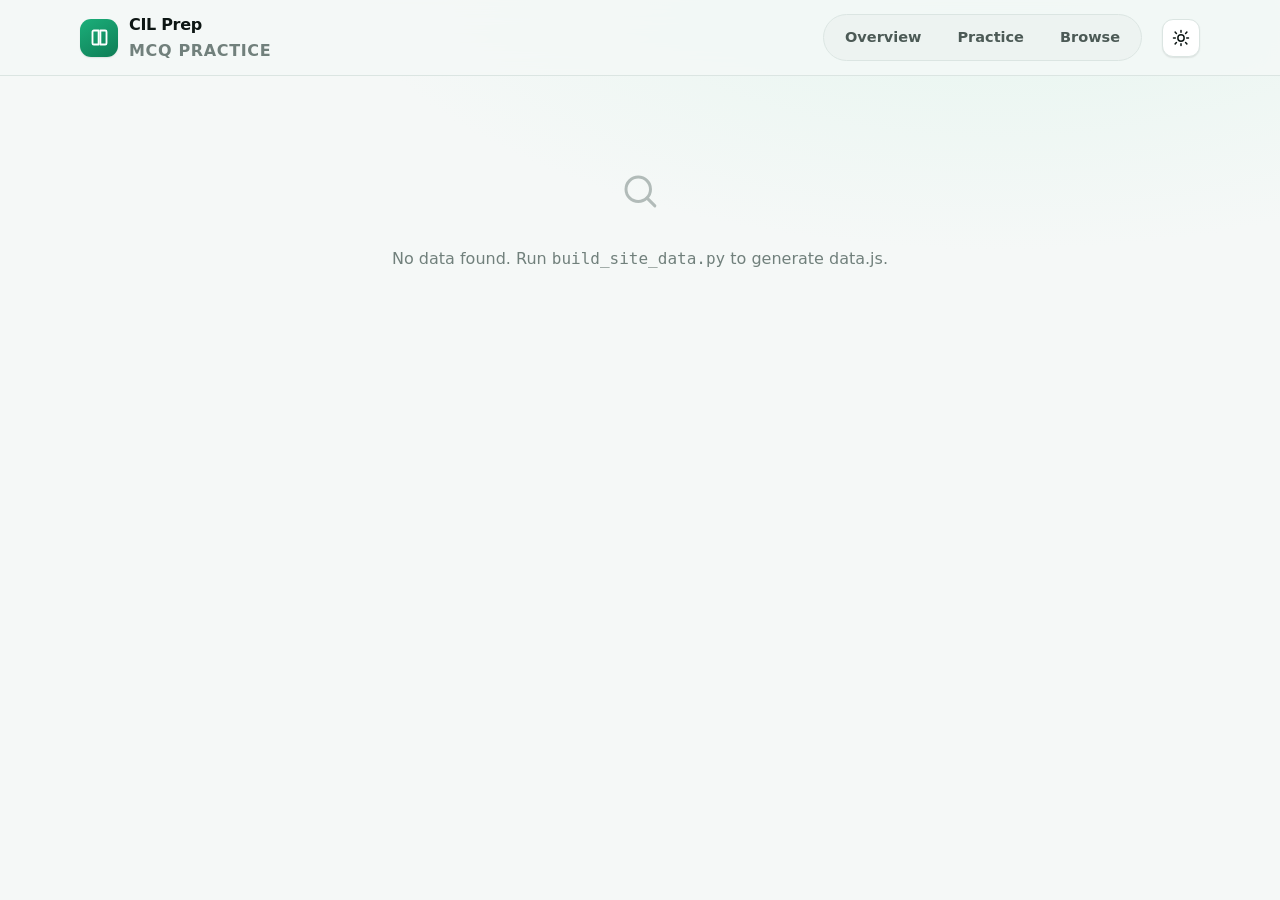
==== site/index.html @ afc64802 "initat commit" ====
<!doctype html>
<html lang="en" data-theme="">
<head>
<meta charset="utf-8">
<meta name="viewport" content="width=device-width, initial-scale=1">
<title>CIL Prep — MCQ Practice</title>
<link rel="stylesheet" href="styles.css">
</head>
<body>

<header class="topbar">
  <a class="brand" href="#/home">
    <span class="brand-mark" aria-hidden="true">
      <svg viewBox="0 0 24 24" fill="none" stroke="currentColor" stroke-width="2.1"
           stroke-linecap="round" stroke-linejoin="round">
        <path d="M4 5.5A1.5 1.5 0 0 1 5.5 4H11v16H5.5A1.5 1.5 0 0 1 4 18.5z"/>
        <path d="M20 5.5A1.5 1.5 0 0 0 18.5 4H13v16h5.5a1.5 1.5 0 0 0 1.5-1.5z"/>
      </svg>
    </span>
    <span class="brand-text">CIL&nbsp;Prep<em>MCQ practice</em></span>
  </a>

  <nav class="tabs" id="tabs">
    <a href="#/home" data-tab="home">Overview</a>
    <a href="#/practice" data-tab="practice">Practice</a>
    <a href="#/browse" data-tab="browse">Browse</a>
    <span class="tab-ink" id="tabInk" aria-hidden="true"></span>
  </nav>

  <button class="icon-btn" id="themeBtn" type="button" aria-label="Toggle dark mode" title="Toggle theme">
    <svg class="i-sun" viewBox="0 0 24 24" fill="none" stroke="currentColor" stroke-width="2"
         stroke-linecap="round"><circle cx="12" cy="12" r="4.2"/><path d="M12 2v2.4M12 19.6V22M4.2 4.2l1.7 1.7M18.1 18.1l1.7 1.7M2 12h2.4M19.6 12H22M4.2 19.8l1.7-1.7M18.1 5.9l1.7-1.7"/></svg>
    <svg class="i-moon" viewBox="0 0 24 24" fill="none" stroke="currentColor" stroke-width="2"
         stroke-linecap="round" stroke-linejoin="round"><path d="M20.5 14.6A8.5 8.5 0 1 1 9.4 3.5a7 7 0 0 0 11.1 11.1z"/></svg>
  </button>
</header>

<main id="app" class="app"><!-- views render here --></main>

<div class="toast" id="toast" role="status" aria-live="polite"></div>

<script src="data.js"></script>
<script src="app.js"></script>
</body>
</html>
---- site/styles.css ----
/* ============================================================
   CIL Prep — MCQ practice
   Palette: aqua accent + neutral slate. Status colours are the
   fixed good/critical steps. No pink or purple anywhere.
   ============================================================ */

:root {
  color-scheme: light;

  --surface-0: #f5f8f7;
  --surface-1: #ffffff;
  --surface-2: #edf3f1;
  --surface-3: #e2ebe8;
  --border:    #dbe5e2;
  --border-strong: #c6d4d0;

  --text-1: #0d1614;
  --text-2: #4c5a56;
  --text-3: #71807c;

  --accent:        #1baf7a;
  --accent-ink:    #0f7d56;   /* accent tuned for text on light */
  --accent-soft:   #e4f5ee;
  --accent-ring:   rgba(27, 175, 122, .28);

  --good:     #0ca30c;
  --good-soft:#e6f6e6;
  --critical: #d03b3b;
  --critical-soft:#fbe9e9;
  --warning:  #fab219;

  --shadow-sm: 0 1px 2px rgba(13, 22, 20, .06), 0 1px 1px rgba(13, 22, 20, .04);
  --shadow-md: 0 6px 16px -6px rgba(13, 22, 20, .14), 0 2px 6px -2px rgba(13, 22, 20, .08);
  --shadow-lg: 0 18px 40px -18px rgba(13, 22, 20, .3), 0 6px 14px -8px rgba(13, 22, 20, .12);

  --r-sm: 8px; --r-md: 12px; --r-lg: 18px; --r-xl: 26px;
  --ease: cubic-bezier(.22, .8, .3, 1);
  --fast: 150ms; --mid: 260ms; --slow: 460ms;
  --maxw: 1120px;
}

/* dark values declared under BOTH scopes so the toggle wins either way */
@media (prefers-color-scheme: dark) {
  :root:not([data-theme="light"]) {
    color-scheme: dark;
    --surface-0: #0e1416;
    --surface-1: #151d20;
    --surface-2: #1b262a;
    --surface-3: #223037;
    --border:    #26343a;
    --border-strong: #34464d;
    --text-1: #f1f7f5;
    --text-2: #b2c1be;
    --text-3: #7f8f8c;
    --accent:      #199e70;
    --accent-ink:  #46cfa0;
    --accent-soft: #10312a;
    --accent-ring: rgba(70, 207, 160, .3);
    --good: #35b935; --good-soft: #102a15;
    --critical: #e05a5a; --critical-soft: #331618;
    --warning: #fab219;
    --shadow-sm: 0 1px 2px rgba(0,0,0,.4);
    --shadow-md: 0 8px 20px -8px rgba(0,0,0,.6);
    --shadow-lg: 0 22px 46px -20px rgba(0,0,0,.75);
  }
}
:root[data-theme="dark"] {
  color-scheme: dark;
  --surface-0: #0e1416;
  --surface-1: #151d20;
  --surface-2: #1b262a;
  --surface-3: #223037;
  --border:    #26343a;
  --border-strong: #34464d;
  --text-1: #f1f7f5;
  --text-2: #b2c1be;
  --text-3: #7f8f8c;
  --accent:      #199e70;
  --accent-ink:  #46cfa0;
  --accent-soft: #10312a;
  --accent-ring: rgba(70, 207, 160, .3);
  --good: #35b935; --good-soft: #102a15;
  --critical: #e05a5a; --critical-soft: #331618;
  --warning: #fab219;
  --shadow-sm: 0 1px 2px rgba(0,0,0,.4);
  --shadow-md: 0 8px 20px -8px rgba(0,0,0,.6);
  --shadow-lg: 0 22px 46px -20px rgba(0,0,0,.75);
}

* { box-sizing: border-box; }
html, body { margin: 0; padding: 0; }
html { scroll-behavior: smooth; }

body {
  background:
    radial-gradient(1100px 520px at 78% -8%, var(--accent-soft), transparent 62%),
    var(--surface-0);
  color: var(--text-1);
  font: 400 16px/1.6 ui-sans-serif, system-ui, -apple-system, "Segoe UI", Roboto,
        "Helvetica Neue", Arial, sans-serif;
  -webkit-font-smoothing: antialiased;
  min-height: 100vh;
  transition: background-color var(--mid) var(--ease), color var(--mid) var(--ease);
}

h1, h2, h3 { line-height: 1.2; margin: 0; letter-spacing: -.02em; }
button, input, select { font: inherit; color: inherit; }
a { color: inherit; text-decoration: none; }

::selection { background: var(--accent-ring); }

:focus-visible {
  outline: 2px solid var(--accent-ink);
  outline-offset: 2px;
  border-radius: 4px;
}

/* ------------------------------------------------------------ top bar */

.topbar {
  position: sticky; top: 0; z-index: 50;
  display: flex; align-items: center; gap: 20px;
  padding: 12px max(20px, calc((100vw - var(--maxw)) / 2));
  background: color-mix(in srgb, var(--surface-0) 82%, transparent);
  backdrop-filter: saturate(1.6) blur(14px);
  border-bottom: 1px solid var(--border);
}

.brand { display: flex; align-items: center; gap: 11px; margin-right: auto; }
.brand-mark {
  display: grid; place-items: center;
  width: 38px; height: 38px; border-radius: 11px;
  background: linear-gradient(150deg, var(--accent), var(--accent-ink));
  color: #fff; box-shadow: var(--shadow-sm);
  transition: transform var(--mid) var(--ease), box-shadow var(--mid) var(--ease);
}
.brand-mark svg { width: 21px; height: 21px; }
.brand:hover .brand-mark { transform: rotate(-6deg) scale(1.05); box-shadow: var(--shadow-md); }
.brand-text { display: flex; flex-direction: column; font-weight: 650; letter-spacing: -.02em; }
.brand-text em {
  font: 500 11.5px/1.3 inherit; font-style: normal;
  color: var(--text-3); letter-spacing: .04em; text-transform: uppercase;
}

.tabs { position: relative; display: flex; gap: 2px; padding: 4px; border-radius: 999px;
        background: var(--surface-2); border: 1px solid var(--border); }
.tabs a {
  position: relative; z-index: 1;
  padding: 7px 17px; border-radius: 999px;
  font-size: 14.5px; font-weight: 560; color: var(--text-2);
  transition: color var(--fast) var(--ease);
}
.tabs a:hover { color: var(--text-1); }
.tabs a.active { color: #fff; }
.tab-ink {
  position: absolute; z-index: 0; top: 4px; height: calc(100% - 8px);
  border-radius: 999px;
  background: linear-gradient(140deg, var(--accent), var(--accent-ink));
  box-shadow: var(--shadow-sm);
  transition: left var(--mid) var(--ease), width var(--mid) var(--ease), opacity var(--fast);
  opacity: 0;
}

.icon-btn {
  display: grid; place-items: center;
  width: 38px; height: 38px; border-radius: 11px;
  background: var(--surface-1); border: 1px solid var(--border);
  cursor: pointer; box-shadow: var(--shadow-sm);
  transition: transform var(--fast) var(--ease), background var(--fast) var(--ease),
              border-color var(--fast) var(--ease);
}
.icon-btn:hover { transform: translateY(-1px); border-color: var(--border-strong); }
.icon-btn:active { transform: translateY(0) scale(.96); }
.icon-btn svg { width: 18px; height: 18px; }
.i-moon { display: none; }
:root[data-theme="dark"] .i-sun { display: none; }
:root[data-theme="dark"] .i-moon { display: block; }
@media (prefers-color-scheme: dark) {
  :root:not([data-theme="light"]) .i-sun { display: none; }
  :root:not([data-theme="light"]) .i-moon { display: block; }
}

/* ------------------------------------------------------------ layout */

.app { max-width: var(--maxw); margin: 0 auto; padding: 34px 20px 96px; }
.view { animation: viewIn var(--slow) var(--ease) both; }
@keyframes viewIn { from { opacity: 0; transform: translateY(10px); } }

.section-head { display: flex; align-items: flex-end; gap: 14px; margin: 42px 0 16px; }
.section-head h2 { font-size: 19px; }
.section-head p { margin: 0; color: var(--text-3); font-size: 14px; }
.section-head .spacer { margin-left: auto; }

/* ------------------------------------------------------------ hero */

.hero { display: grid; gap: 10px; margin-bottom: 30px; }
.eyebrow {
  display: inline-flex; align-items: center; gap: 8px; align-self: start;
  padding: 5px 12px 5px 8px; border-radius: 999px;
  background: var(--accent-soft); color: var(--accent-ink);
  border: 1px solid var(--accent-ring);
  font-size: 12.5px; font-weight: 600; letter-spacing: .01em;
}
.eyebrow b { font-weight: 700; }
.dot { width: 7px; height: 7px; border-radius: 50%; background: var(--accent);
       box-shadow: 0 0 0 3px var(--accent-ring); animation: pulse 2.4s var(--ease) infinite; }
@keyframes pulse { 50% { box-shadow: 0 0 0 6px transparent; } }

.hero h1 { font-size: clamp(30px, 5vw, 44px); font-weight: 700; }
.hero .lede { margin: 4px 0 0; max-width: 62ch; color: var(--text-2); font-size: 16.5px; }

/* ------------------------------------------------------------ stat tiles */

.tiles { display: grid; grid-template-columns: repeat(auto-fit, minmax(210px, 1fr)); gap: 14px; }
.tile {
  position: relative; overflow: hidden;
  padding: 18px 18px 16px; border-radius: var(--r-lg);
  background: var(--surface-1); border: 1px solid var(--border);
  box-shadow: var(--shadow-sm);
  transition: transform var(--mid) var(--ease), box-shadow var(--mid) var(--ease),
              border-color var(--mid) var(--ease);
  animation: rise var(--slow) var(--ease) both;
}
.tile:hover { transform: translateY(-3px); box-shadow: var(--shadow-md); border-color: var(--border-strong); }
.tile::after {
  content: ""; position: absolute; inset: auto -30% -60% auto;
  width: 160px; height: 160px; border-radius: 50%;
  background: var(--accent-soft); opacity: .55; pointer-events: none;
  transition: transform var(--slow) var(--ease);
}
.tile:hover::after { transform: scale(1.35); }
.tile .label { position: relative; z-index: 1; font-size: 12.5px; font-weight: 620;
               letter-spacing: .06em; text-transform: uppercase; color: var(--text-3); }
.tile .value { position: relative; z-index: 1; margin-top: 6px;
               font-size: 34px; font-weight: 700; letter-spacing: -.03em;
               font-variant-numeric: tabular-nums; }
.tile .sub { position: relative; z-index: 1; font-size: 13.5px; color: var(--text-2); }

@keyframes rise { from { opacity: 0; transform: translateY(14px); } }

/* ------------------------------------------------------------ subject cards */

.grid-subjects { display: grid; grid-template-columns: repeat(auto-fill, minmax(268px, 1fr)); gap: 14px; }
.subject-card {
  display: flex; flex-direction: column; gap: 12px;
  padding: 18px; border-radius: var(--r-lg);
  background: var(--surface-1); border: 1px solid var(--border);
  box-shadow: var(--shadow-sm); cursor: pointer; text-align: left;
  transition: transform var(--mid) var(--ease), box-shadow var(--mid) var(--ease),
              border-color var(--mid) var(--ease);
  animation: rise var(--slow) var(--ease) both;
}
.subject-card:hover { transform: translateY(-4px); box-shadow: var(--shadow-lg);
                      border-color: var(--accent-ring); }
.subject-card:active { transform: translateY(-1px) scale(.995); }
.subject-card .row { display: flex; align-items: center; justify-content: space-between; gap: 10px; }
.subject-card h3 { font-size: 16.5px; font-weight: 650; }
.subject-card .count { font-size: 13px; color: var(--text-3); font-variant-numeric: tabular-nums; }
.chev { color: var(--text-3); transition: transform var(--mid) var(--ease), color var(--mid); }
.subject-card:hover .chev { transform: translateX(4px); color: var(--accent-ink); }
.chev svg { width: 17px; height: 17px; display: block; }

/* meter: single accent hue on a neutral track, always with a visible label */
.meter { height: 7px; border-radius: 99px; background: var(--surface-3); overflow: hidden; }
.meter > i {
  display: block; height: 100%; border-radius: 99px;
  background: linear-gradient(90deg, var(--accent), var(--accent-ink));
  transform-origin: left; animation: grow 900ms var(--ease) both;
}
@keyframes grow { from { transform: scaleX(0); } }
.meter-legend { display: flex; justify-content: space-between; font-size: 12.5px; color: var(--text-3); }

/* ------------------------------------------------------------ bar chart */

.chart { padding: 20px; border-radius: var(--r-lg); background: var(--surface-1);
         border: 1px solid var(--border); box-shadow: var(--shadow-sm); }
.bar-row { display: grid; grid-template-columns: 190px 1fr; align-items: center;
           gap: 14px; padding: 5px 0; }
.bar-row .name { font-size: 13.5px; color: var(--text-2); text-align: right;
                 overflow: hidden; text-overflow: ellipsis; white-space: nowrap; }
.bar-track { position: relative; display: flex; align-items: center; gap: 9px; }
.bar {
  height: 17px; border-radius: 0 4px 4px 0;  /* 4px rounded data-end, flat at baseline */
  background: var(--accent);
  transform-origin: left; animation: grow 780ms var(--ease) both;
  transition: filter var(--fast) var(--ease);
}
.bar-row:hover .bar { filter: brightness(1.08) saturate(1.1); }
.bar-val { font-size: 13px; font-weight: 620; color: var(--text-2);
           font-variant-numeric: tabular-nums; }

/* ------------------------------------------------------------ controls */

.toolbar { display: flex; flex-wrap: wrap; gap: 10px; align-items: center; margin-bottom: 18px; }
.field {
  display: flex; align-items: center; gap: 9px;
  padding: 9px 13px; border-radius: 11px;
  background: var(--surface-1); border: 1px solid var(--border);
  box-shadow: var(--shadow-sm);
  transition: border-color var(--fast) var(--ease), box-shadow var(--fast) var(--ease);
}
.field:focus-within { border-color: var(--accent); box-shadow: 0 0 0 4px var(--accent-ring); }
.field svg { width: 16px; height: 16px; color: var(--text-3); flex: none; }
.field input, .field select {
  border: 0; background: transparent; outline: none; min-width: 0;
  font-size: 14.5px;
}
.field input[type="search"], .field input[type="text"] { width: 260px; }
.field input[type="checkbox"] {
  width: 17px; height: 17px; margin: 0; cursor: pointer;
  accent-color: var(--accent);
}
.field:has(input[type="checkbox"]) { cursor: pointer; user-select: none; }
.field select { cursor: pointer; }

.btn {
  display: inline-flex; align-items: center; justify-content: center; gap: 8px;
  padding: 10px 18px; border-radius: 11px; cursor: pointer;
  font-size: 14.5px; font-weight: 600;
  background: var(--surface-1); color: var(--text-1);
  border: 1px solid var(--border); box-shadow: var(--shadow-sm);
  transition: transform var(--fast) var(--ease), background var(--fast) var(--ease),
              border-color var(--fast) var(--ease), box-shadow var(--fast) var(--ease);
}
.btn:hover:not(:disabled) { transform: translateY(-1px); box-shadow: var(--shadow-md);
                            border-color: var(--border-strong); }
.btn:active:not(:disabled) { transform: translateY(0) scale(.985); }
.btn:disabled { opacity: .45; cursor: not-allowed; }
.btn.primary {
  background: linear-gradient(140deg, var(--accent), var(--accent-ink));
  border-color: transparent; color: #fff;
}
.btn.ghost { background: transparent; box-shadow: none; }
.btn svg { width: 16px; height: 16px; }

.chip {
  display: inline-flex; align-items: center; gap: 7px;
  padding: 6px 12px; border-radius: 999px;
  background: var(--surface-2); border: 1px solid var(--border);
  font-size: 13px; font-weight: 600; color: var(--text-2);
  font-variant-numeric: tabular-nums;
}
.chip.good { background: var(--good-soft); color: var(--good); border-color: transparent; }
.chip.bad  { background: var(--critical-soft); color: var(--critical); border-color: transparent; }
.chip.flame { background: var(--accent-soft); color: var(--accent-ink); border-color: transparent; }

/* ------------------------------------------------------------ quiz */

/* two columns on wide screens: the quiz reads at a comfortable measure while
   progress and setup live in a sticky rail instead of a crowded toolbar */
.practice { display: grid; grid-template-columns: minmax(0, 1fr) 274px; gap: 24px; align-items: start; }
.practice .main { min-width: 0; }

.subject-head { display: flex; align-items: center; gap: 10px; flex-wrap: wrap; margin-bottom: 16px; }
.subject-head h2 { font-size: 21px; margin-right: auto; }
.subject-head .back { padding: 7px 12px; }

.side { position: sticky; top: 86px; display: grid; gap: 12px; }
.side-card { padding: 16px; border-radius: var(--r-lg); background: var(--surface-1);
             border: 1px solid var(--border); box-shadow: var(--shadow-sm); }
.side-title { font-size: 11.5px; font-weight: 680; letter-spacing: .07em;
              text-transform: uppercase; color: var(--text-3); margin-bottom: 12px; }
.side-muted { margin: 0; color: var(--text-3); font-size: 14px; }
.side-row { display: flex; align-items: center; justify-content: space-between;
            gap: 10px; font-size: 14.5px; margin-bottom: 12px; }
.side-row select { padding: 6px 9px; border-radius: 8px; background: var(--surface-2);
                   border: 1px solid var(--border); cursor: pointer; }
.side-check { display: flex; align-items: center; gap: 9px; font-size: 14.2px;
              color: var(--text-2); margin-bottom: 10px; cursor: pointer; user-select: none; }
.side-check input { width: 16px; height: 16px; margin: 0; accent-color: var(--accent); cursor: pointer; }
.btn.full { width: 100%; margin-top: 6px; }

.side-nums { display: grid; gap: 7px; margin-top: 14px; font-size: 14px; color: var(--text-2); }
.side-nums div { display: flex; align-items: center; gap: 9px; font-variant-numeric: tabular-nums; }
.dotc { width: 9px; height: 9px; border-radius: 50%; flex: none; }
.dotc.good { background: var(--good); }
.dotc.bad { background: var(--critical); }
.dotc.neutral { background: var(--accent); }

.keys div { display: flex; align-items: center; gap: 6px; font-size: 13.2px;
            color: var(--text-3); margin-bottom: 7px; }
kbd { display: inline-grid; place-items: center; min-width: 22px; height: 22px; padding: 0 5px;
      border-radius: 6px; background: var(--surface-2); border: 1px solid var(--border);
      border-bottom-width: 2px; font: 600 11.5px/1 ui-monospace, SFMono-Regular, monospace;
      color: var(--text-2); }

.quiz-head { display: flex; align-items: center; gap: 12px; flex-wrap: wrap; margin-bottom: 14px; }
.quiz-head h2 { font-size: 20px; margin-right: auto; }

.progress { height: 6px; border-radius: 99px; background: var(--surface-3); overflow: hidden; margin-bottom: 22px; }
.progress > i {
  display: block; height: 100%; border-radius: 99px;
  background: linear-gradient(90deg, var(--accent), var(--accent-ink));
  transition: width var(--mid) var(--ease);
}

.qcard {
  padding: 26px; border-radius: var(--r-xl);
  background: var(--surface-1); border: 1px solid var(--border);
  box-shadow: var(--shadow-md);
  animation: cardIn 420ms var(--ease) both;
}
@keyframes cardIn { from { opacity: 0; transform: translateY(16px) scale(.985); } }
.qcard.leaving { animation: cardOut 200ms var(--ease) both; }
@keyframes cardOut { to { opacity: 0; transform: translateY(-12px) scale(.99); } }

.qtop { display: flex; align-items: flex-start; gap: 12px; margin-bottom: 16px; }
.qmeta { display: flex; flex-wrap: wrap; gap: 8px; margin-right: auto; }
.qmeta span {
  padding: 4px 10px; border-radius: 999px; background: var(--surface-2);
  font-size: 12px; font-weight: 600; color: var(--text-3);
  border: 1px solid var(--border);
}
.qmeta .qnum { background: var(--accent-soft); color: var(--accent-ink);
               border-color: var(--accent-ring); }
.qmeta .qnum em { font-style: normal; opacity: .72; font-weight: 600; }
.qmeta .warn { background: transparent; border-style: dashed; }
.qtext { font-size: 18.5px; line-height: 1.55; font-weight: 560; white-space: pre-wrap;
         max-width: 68ch; }

.options { display: grid; gap: 10px; margin-top: 22px; }
.options.compact { grid-template-columns: repeat(2, minmax(0, 1fr)); }
@media (max-width: 560px) { .options.compact { grid-template-columns: 1fr; } }
.opt {
  display: flex; align-items: flex-start; gap: 13px; width: 100%;
  padding: 14px 16px; border-radius: var(--r-md); cursor: pointer; text-align: left;
  background: var(--surface-1); border: 1.5px solid var(--border);
  transition: transform var(--fast) var(--ease), border-color var(--fast) var(--ease),
              background var(--fast) var(--ease), box-shadow var(--fast) var(--ease);
  animation: rise 380ms var(--ease) both;
}
.opt:hover:not(:disabled) { transform: translateX(3px); border-color: var(--accent);
                            box-shadow: 0 0 0 4px var(--accent-ring); }
.opt:disabled { cursor: default; }
.opt .key {
  flex: none; display: grid; place-items: center;
  width: 27px; height: 27px; border-radius: 8px;
  background: var(--surface-2); border: 1px solid var(--border);
  font-size: 13px; font-weight: 700; color: var(--text-2);
  transition: background var(--fast), color var(--fast), border-color var(--fast);
}
.opt .txt { font-size: 15.5px; line-height: 1.5; }

.opt.correct { border-color: var(--good); background: var(--good-soft); animation: popIn 380ms var(--ease); }
.opt.correct .key { background: var(--good); color: #fff; border-color: transparent; }
.opt.wrong { border-color: var(--critical); background: var(--critical-soft); animation: shake 420ms var(--ease); }
.opt.wrong .key { background: var(--critical); color: #fff; border-color: transparent; }
.opt.muted { opacity: .55; }

@keyframes popIn { 40% { transform: scale(1.018); } }
@keyframes shake {
  20% { transform: translateX(-6px); } 40% { transform: translateX(5px); }
  60% { transform: translateX(-3px); } 80% { transform: translateX(2px); }
}

.verdict {
  display: flex; align-items: center; gap: 10px; margin-top: 18px;
  padding: 12px 15px; border-radius: var(--r-md); font-weight: 600; font-size: 14.5px;
  animation: rise 340ms var(--ease) both;
}
.verdict.good { background: var(--good-soft); color: var(--good); }
.verdict.bad  { background: var(--critical-soft); color: var(--critical); }
.verdict.none { background: var(--surface-2); color: var(--text-2); }
.verdict svg { width: 18px; height: 18px; flex: none; }

.explain {
  margin-top: 14px; padding: 16px 18px; border-radius: var(--r-md);
  background: var(--surface-2); border: 1px solid var(--border);
  border-left: 3px solid var(--accent);
  animation: rise 380ms var(--ease) both;
}
.explain h4 { margin: 0 0 6px; font-size: 12.5px; letter-spacing: .06em;
              text-transform: uppercase; color: var(--accent-ink); }
.explain p { margin: 0; font-size: 14.8px; line-height: 1.65; color: var(--text-2);
             white-space: pre-wrap; }

.quiz-foot { display: flex; align-items: center; gap: 10px; margin-top: 22px; }
.quiz-foot .spacer { margin-left: auto; }

.star { background: none; border: 0; cursor: pointer; color: var(--text-3); padding: 6px;
        transition: transform var(--fast) var(--ease), color var(--fast); }
.star:hover { transform: scale(1.16); color: var(--warning); }
.star.on { color: var(--warning); }
.star svg { width: 20px; height: 20px; display: block; }

/* ------------------------------------------------------------ results */

.result { text-align: center; padding: 40px 24px; border-radius: var(--r-xl);
          background: var(--surface-1); border: 1px solid var(--border); box-shadow: var(--shadow-md); }
.ring { --p: 0; width: 168px; height: 168px; margin: 0 auto 22px; border-radius: 50%;
        display: grid; place-items: center; position: relative;
        background: conic-gradient(var(--accent) calc(var(--p) * 1%), var(--surface-3) 0);
        transition: --p 1.1s var(--ease); }
.ring::before { content: ""; position: absolute; inset: 13px; border-radius: 50%;
                background: var(--surface-1); }
.ring b { position: relative; font-size: 38px; font-weight: 700; letter-spacing: -.03em;
          font-variant-numeric: tabular-nums; }
@property --p { syntax: "<number>"; inherits: false; initial-value: 0; }

.ring.small { width: 108px; height: 108px; margin: 0 auto; }
.ring.small::before { inset: 9px; }
.ring.small b { font-size: 23px; }
.ring.small b em { font-style: normal; font-size: 14px; font-weight: 600; color: var(--text-3); }

.card-empty { background: var(--surface-1); border: 1px dashed var(--border-strong);
              border-radius: var(--r-xl); }
.card-empty p { margin: 6px 0; }

/* ------------------------------------------------------------ browse list */

.qlist { display: grid; gap: 11px; }
.qitem {
  padding: 16px 18px; border-radius: var(--r-lg);
  background: var(--surface-1); border: 1px solid var(--border); box-shadow: var(--shadow-sm);
  animation: rise 380ms var(--ease) both;
  transition: transform var(--fast) var(--ease), box-shadow var(--fast) var(--ease),
              border-color var(--fast) var(--ease);
}
.qitem:hover { transform: translateY(-2px); box-shadow: var(--shadow-md); border-color: var(--border-strong); }
.qitem .q { font-size: 15.5px; font-weight: 560; }
.qitem .opts { display: grid; grid-template-columns: repeat(auto-fit, minmax(190px, 1fr));
               gap: 6px 14px; margin-top: 10px; }
.qitem .o { font-size: 14px; color: var(--text-2); }
.qitem .o b { color: var(--text-3); font-weight: 700; margin-right: 6px; }
.qitem .o.is-ans { color: var(--good); font-weight: 620; }
.qitem .o.is-ans b { color: var(--good); }
.qitem details { margin-top: 10px; }
.qitem summary { cursor: pointer; font-size: 13.5px; font-weight: 620; color: var(--accent-ink); }
.qitem details p { margin: 8px 0 0; font-size: 14.2px; color: var(--text-2); line-height: 1.6;
                   white-space: pre-wrap; }

.empty { padding: 60px 20px; text-align: center; color: var(--text-3); }
.empty svg { width: 42px; height: 42px; opacity: .5; margin-bottom: 10px; }

/* ------------------------------------------------------------ toast */

.toast {
  position: fixed; left: 50%; bottom: 26px; z-index: 99;
  transform: translate(-50%, 24px);
  padding: 11px 18px; border-radius: 12px;
  background: var(--text-1); color: var(--surface-1);
  font-size: 14px; font-weight: 600; box-shadow: var(--shadow-lg);
  opacity: 0; pointer-events: none;
  transition: opacity var(--mid) var(--ease), transform var(--mid) var(--ease);
}
.toast.show { opacity: 1; transform: translate(-50%, 0); }

/* ------------------------------------------------------------ responsive */

@media (max-width: 940px) {
  .practice { grid-template-columns: 1fr; }
  .side { position: static; grid-template-columns: repeat(auto-fit, minmax(220px, 1fr)); }
  .side .keys { display: none; }
}

@media (max-width: 720px) {
  .topbar { gap: 10px; padding: 10px 14px; }
  .brand-text em { display: none; }
  .tabs a { padding: 7px 12px; font-size: 13.5px; }
  .app { padding: 24px 14px 80px; }
  .bar-row { grid-template-columns: 116px 1fr; gap: 9px; }
  .field input { width: 100%; }
  .qcard { padding: 20px 17px; }
}

@media (prefers-reduced-motion: reduce) {
  *, *::before, *::after {
    animation-duration: .001ms !important; animation-iteration-count: 1 !important;
    transition-duration: .001ms !important; scroll-behavior: auto !important;
  }
}
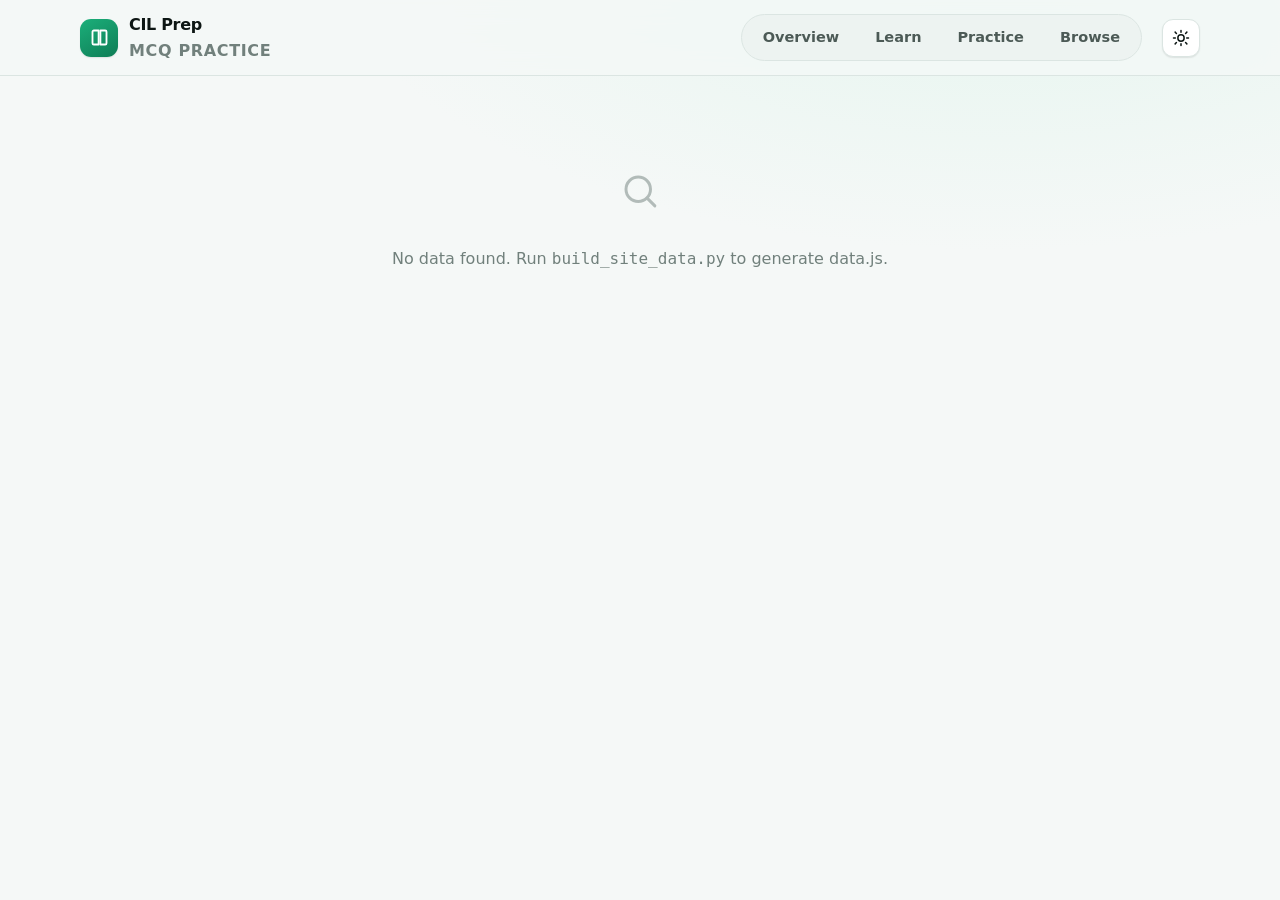
==== commit 99542c0a: "add learning" ====
--- a/site/index.html
+++ b/site/index.html
@@ -22,6 +22,7 @@
 
   <nav class="tabs" id="tabs">
     <a href="#/home" data-tab="home">Overview</a>
+    <a href="#/learn" data-tab="learn">Learn</a>
     <a href="#/practice" data-tab="practice">Practice</a>
     <a href="#/browse" data-tab="browse">Browse</a>
     <span class="tab-ink" id="tabInk" aria-hidden="true"></span>
--- a/site/styles.css
+++ b/site/styles.css
@@ -506,6 +506,82 @@
               border-radius: var(--r-xl); }
 .card-empty p { margin: 6px 0; }
 
+/* ------------------------------------------------------------ learn / reader */
+
+.learn { display: grid; grid-template-columns: 268px minmax(0, 1fr); gap: 26px; align-items: start; }
+
+.toc { position: sticky; top: 86px; display: grid; gap: 12px; }
+.toc .back { justify-content: flex-start; padding: 7px 12px; }
+.toc-title { font-size: 12px; font-weight: 680; letter-spacing: .07em;
+             text-transform: uppercase; color: var(--text-3); padding: 0 4px; }
+.toc-list { display: grid; gap: 2px; max-height: calc(100vh - 220px); overflow-y: auto;
+            padding-right: 4px; }
+.toc-list a {
+  display: flex; gap: 10px; align-items: baseline;
+  padding: 8px 11px; border-radius: 9px;
+  font-size: 14px; line-height: 1.4; color: var(--text-2);
+  transition: background var(--fast) var(--ease), color var(--fast) var(--ease);
+}
+.toc-list a:hover { background: var(--surface-2); color: var(--text-1); }
+.toc-list a.on { background: var(--accent-soft); color: var(--accent-ink); font-weight: 620; }
+.toc-list a .n { flex: none; min-width: 18px; font-size: 12px; color: var(--text-3);
+                 font-variant-numeric: tabular-nums; }
+.toc-list a.on .n { color: var(--accent-ink); }
+.toc-list a.done:not(.on) { color: var(--text-3); }
+.toc-list a.done .n::after { content: " ✓"; color: var(--good); }
+
+.reader { padding: 30px 34px 34px; border-radius: var(--r-xl);
+          background: var(--surface-1); border: 1px solid var(--border);
+          box-shadow: var(--shadow-sm); animation: rise var(--slow) var(--ease) both; }
+.reader-head { display: flex; align-items: center; gap: 9px; flex-wrap: wrap; margin-bottom: 18px; }
+.reader-head .spacer { margin-left: auto; }
+.reader > h1 { font-size: clamp(25px, 3.4vw, 33px); font-weight: 700; margin-bottom: 6px; }
+
+/* the reading column: measure, rhythm and hierarchy do the work here */
+.prose { max-width: 70ch; font-size: 16.6px; line-height: 1.78; color: var(--text-2); }
+.prose h3 {
+  margin: 30px 0 10px; font-size: 17.5px; font-weight: 660; color: var(--text-1);
+  letter-spacing: -.01em; scroll-margin-top: 90px;
+}
+.prose h3::before {
+  content: ""; display: block; width: 30px; height: 3px; border-radius: 2px;
+  background: var(--accent); margin-bottom: 10px; opacity: .85;
+}
+.prose p { margin: 0 0 15px; }
+.prose ul { margin: 0 0 16px; padding-left: 0; list-style: none; display: grid; gap: 8px; }
+.prose li { position: relative; padding-left: 22px; }
+.prose li::before {
+  content: ""; position: absolute; left: 4px; top: .68em;
+  width: 6px; height: 6px; border-radius: 50%; background: var(--accent); opacity: .8;
+}
+.prose code { padding: 1px 5px; border-radius: 5px; background: var(--surface-2);
+              font: 500 .89em/1 ui-monospace, SFMono-Regular, monospace; }
+/* a formula the PDF text layer lost — shown as a placeholder, never as debris */
+.prose code.eq {
+  padding: 2px 8px; border-radius: 6px;
+  background: var(--surface-2); border: 1px dashed var(--border-strong);
+  color: var(--text-3); font-size: .8em; letter-spacing: .02em;
+  white-space: nowrap; vertical-align: 1px;
+}
+
+.reader-foot { display: flex; align-items: center; gap: 10px; margin-top: 34px;
+               padding-top: 22px; border-top: 1px solid var(--border); }
+.reader-foot .spacer { margin-left: auto; }
+
+.spinner {
+  width: 30px; height: 30px; margin: 0 auto 14px; border-radius: 50%;
+  border: 3px solid var(--surface-3); border-top-color: var(--accent);
+  animation: spin 800ms linear infinite;
+}
+@keyframes spin { to { transform: rotate(360deg); } }
+
+@media (max-width: 940px) {
+  .learn { grid-template-columns: 1fr; }
+  .toc { position: static; }
+  .toc-list { max-height: 230px; }
+  .reader { padding: 22px 18px 26px; }
+}
+
 /* ------------------------------------------------------------ browse list */
 
 .qlist { display: grid; gap: 11px; }
